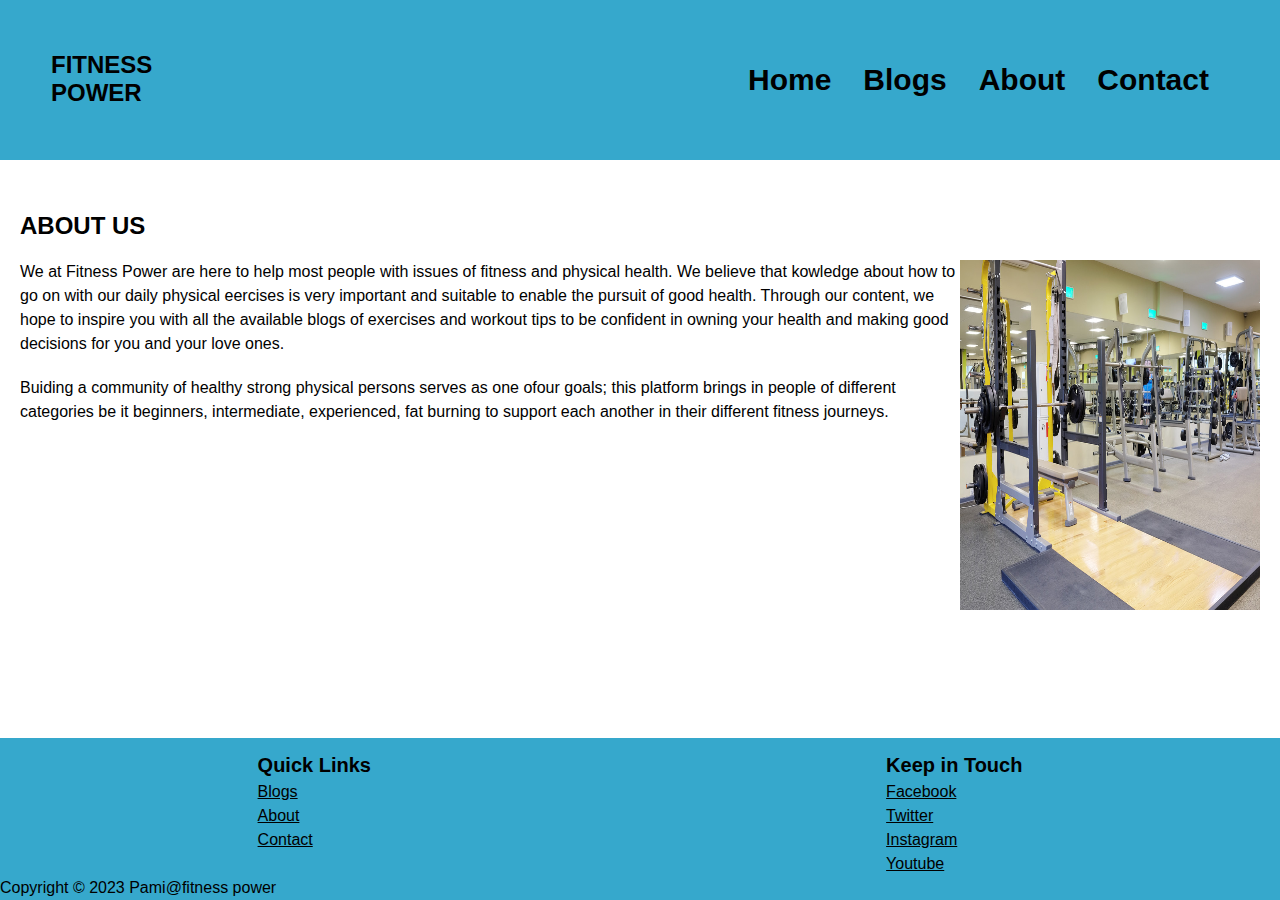
==== About.html @ 8d0acfb9 "update" ====
<!DOCTYPE html>
<html lang="en">
<head>
    <meta charset="UTF-8">
    <meta http-equiv="X-UA-Compatible" content="IE=edge">
    <meta name="description" content="Home page of COMMUNITY SCIENCE MUSEUM">
    <link rel='stylesheet' href='https://cdnjs.cloudflare.com/ajax/libs/font-awesome/4.7.0/css/font-awesome.min.css'>
    <meta name="viewport" content="width=device-width, initial-scale=1.0">
    <link href="CSS/styles.css" rel="stylesheet">
    <title>FITNESS POWER: About page</title>
</head>
<body>
    <header>
        <div id="logo">
            <span>FITNESS</span>
            <span>POWER</span>
        </div>
        
        <nav id="sidebar-menu">
            
            <label id="hamburger-menu" for="hamburger-input">
                <i class='fa fa-bars'></i><span class=irrelevant>not needed</span>
            </label>
            <input type="checkbox" id="hamburger-input" class="burger-shower"/>
            <ul class="main-nav">
                <li><a href="index.html">Home</a></li>
                <li><a href="Blogs.html">Blogs</a></li>
                <li><a href="About.html">About </a></li>
                <li><a href="Contact.html">Contact</a></li>   
            </ul>
        </nav>
    </header>
    <main>
        <h1>ABOUT US</h1>
        <section class="about-container">
            <div>
                <p>
                    We at Fitness Power are here to help most people with issues of fitness and physical health. We believe that kowledge about how to go on with our daily physical eercises is very important and suitable to enable the pursuit of good health. Through our content, we hope to inspire you with all the available blogs of exercises and workout tips to be confident in owning your health and making good decisions for you and your love ones.  
                </p>
                <p>
                    Buiding a community of healthy strong physical persons serves as one ofour goals; this platform brings in people of different categories be it beginners, intermediate, experienced, fat burning to support each another in their different fitness journeys. 
                </p>
            </div>
            <div>
                <img src="images/stock-photo-fitness-hall-with-wights-and-other-sport-equipment.jpeg">
            </div>
        </section>
        
        
        
        
    </main>
    <footer>
        <div class="footer-flexbox">
            <div class="flexbox1">
                <p class="footer-head">Quick Links</p>
                <p><a href="Blogs.html">Blogs</a></p>
                <p><a href="About.html">About</a></p>
                <p><a href="Contact.html">Contact</a></p>
                
            </div>
            <div class="flexbox2">
                <p class="footer-head">Keep in Touch</p>
                <p><a href="https://www.facebook.com/">Facebook</a></p>
                <p><a href="https://www.twitter.com/?lang=nb">Twitter</a></p>
                <p><a href="https://www.instagram.com/">Instagram</a></p>
                <p><a href="https://www.youtube.com/">Youtube</a></p>
            </div>   
        </div>
        <p id="copyright">Copyright &copy; 2023 Pami@fitness power</p>
    </footer>
    
</body>
</html>
---- CSS/styles.css ----
/*Varaible styling*/
:root {
    --lightgreen: #80E584;
    --lightblue: #36A8CC;
    --lightpurple: #F9B1FF;
    --purple: #BB77EB;
    --pink: #F582FF;
    --blue: #1B31FF;
    --red: #FB0E0E;
    --black: #000000;
    --arch: #D9D9D9;
    --grey: #F8F8F8;
    --thingreen: #BBEA97;
    --white: #FFFFFF;
    --darkblue: #057398;
    --belge: #FCEFEF;
}

/*General styling*/

* {
    padding: 0;
    margin: 0;
    box-sizing: border-box;
}

html,
body {
    width: 100%;
}

header {
    padding: 50px;
    position: fixed;
    width: 100%;
    border: 1px solid var(--lightblue);
    background-color: var(--lightblue);
}



main {
    padding: 140px 20px 20px 20px;
}

body {
    min-height: 100vh;
    display: flex;
    flex-direction: column;
    font-family: Arial, Helvetica, sans-serif;
}


h1 {
    font-family: Arial, Helvetica, sans-serif;
    font-size: 24px;
    font-weight: bold;
    margin-top: 3em;

}

h2 {
    font-family: Arial, Helvetica, sans-serif;
    font-size: 20px;
    font-weight: bold;
}

h3 {
    font-family: Arial, Helvetica, sans-serif;
    font-size: 18px;
    font-weight: bold;
}

.content-loader {
    width: 70px;
    height: 70px;
    border: 10px solid var(--light_green);
    border-top: 10px solid var(--lightblue);
    border-radius: 50%;
    margin: 20px auto;
    animation: spin 2s linear infinite;
  }
  
  @keyframes spin {
    0% {
      transform: rotate(0deg);
    }
    100% {
      transform: rotate(360deg);
    }
}

/*.top-btn {
    display: flex;
    align-items: baseline;
    gap: 3px;
    margin: 70px auto 0px 10px;
    padding: 10px 5px;
    font-size: 1rem;
    text-decoration: none;
    background-color: var(--arch);
    color: var(--black);
    border: none;
}*/

/*Nav styling*/

#logo {
    display: flex;
    flex-direction: column;
    left: 10px;
    width: 242px;
    height: 58px;
    padding-left: 0px;
    font-size: 24px;
    font-weight: bold;
}

#sidebar-menu {
    position: absolute;
    top: 40px;
    right: 10px;
    text-align: right;
    
}

.main-nav,
#hamburger-input {
    display: none;
}

#hamburger-input:checked+.main-nav {
    display: block;
    text-align: left;
    
}

.main-nav {
    background-color: var(--thingreen);
    padding: 10px;
}

nav li {
    font-family: Arial, Helvetica, sans-serif;
    font-size: 30px;
    list-style-type: none;
    font-weight: bold;
}

nav a.active {
    background-color: var(--purple);
    color: var(--white);
}

nav a {
    color: var(--black);
    text-decoration: none;
}

nav a:hover {
    border-bottom: 6px solid var(--white);
}

/*Home page styling*/

.caption-container{
    margin-top: 40px;
}
.capimg img{
    width: 500px;
    height: 300px;
}
.posts{
    position: relative;
    display: flex;
    align-items: start;
    justify-content: start;
    left: 0;
    top: 10px;
    transition: 0.4s ease-in-out;
}

.firstimages{
    display: flex;
    justify-content: center;
    align-items: center;
    width: 300px;
    height: 200px;
    margin: 0 10px;
    text-align: center;
}

.next, .previous i{
    font-size: 25px;
    cursor: pointer;
}
/*.btn{
    font-size: 20px;
    margin-top: 20px;
    cursor: pointer;
    position: absolute;
    left: 50%;
    transform: translate(-50%);
}
.btn:nth-child(2){
    margin-left: -74px;
}
.fa{
    font-size: 40px;
}*/


/*Blog page styling*/

.blog-container .first-ten-blogs{
    grid-template-columns: 1fr;
}

.blog-container{
    max-width: 100%;
    margin: 0 auto;
    text-align: center;
    padding: 25px 20px;
    
}



.blog-container .first-ten-blogs{
    display: grid;
    grid-template-columns: repeat(auto-fit, minmax(350px, 1fr));
    gap: 30px;
    list-style: none;
    
}

.blog-container .first-ten-blogs .box .featuredimage{
    margin-bottom: 10px;
    margin-top: 10px;
    overflow: hidden;
    height: 250px;
    border-radius: 5px;
}

.blog-container .first-ten-blogs .box{
    background-color: var(--belge);
    padding: 20px;
    border-radius: 5px;
    box-shadow: 0 5px 10px var(--arch);    
}

.blog-container .first-ten-blogs .box .featuredimage img{
    height: 100%;
    width: 100%;
    object-fit: cover;
}

/*.blog-container .first-ten-blogs .box:hover .featuredimage img{
    transform: scale(1.1);
}*/


.blog-container .first-ten-blogs .box p{
    font-size: 14px;
    line-height: 1.5;
    padding: 15px 0px;
}
.blog-container .first-ten-blogs .box .btn{
    display: inline-block;
    padding: 10px 30px;
    border: 1px solid var(--black);
    color: var(--black);
    font-size: 16px;
    border-radius: 10px;
    
}
.blog-container .first-ten-blogs .box .btn:hover{
    background-color: var(--darkblue);
    cursor: pointer;
    
}

#loadmorebtn{
    margin-top: 20px;
    display: inline-block;
    padding: 13px 30px;
    border: 1px solid var(--black);
    font-size: 16px;
    font-weight: bold;
    background-color: var(--grey);
    cursor: pointer;
    border-radius: 10px;
}
#loadmorebtn:hover{
    background-color: var(--darkblue);
}

/*.blog-container .first-ten-blogs .box .featuredimage{
    height: 200px;
}
.blog-container .first-ten-blogs .box p{
    font-size: 14px;
}*/

.featuredimage{
    width: 350px;
    height: 250px;
}

/*.blog-container{
    display: flex;
    flex-direction: column;
}*/
/*.first-ten-blogs{
    display: flexbox;
    flex-direction: column;
}

.first-ten-blogs img{
    order: 1;
}

.first-ten-blogs h2, p, button{
    order: 2;
}
.first-ten-blogs img{
    width: 500px;
    height: 350px;
}

.first-ten-blogs{
    margin: 20px 0px 20px 0px;
    padding: 10px;
    border: 2px;
}*/


/*Blog details page styling*/

.blog-details{
    margin-top: 20px;
}

.blog-details p{
    margin-top: 10px;

}

/*About page styling*/

.about-container p{
    line-height: 1.5;
}



/*contact page styling*/

.contact-box img, .about-container img {
    width: 300px;
    height: 350px;
    margin-top: 20px;
}
.contact-box p{
    margin-top: 10px;
    margin-bottom: 40px;
}
#contact-form {
    display: flex;
    flex-direction: column;
    max-width: 500px;
    gap: 10px;
}
#contact-form{
    background-color: var(--white);
	border-radius: 5px;
	box-shadow: 0 2px 5px var(--black);
	overflow: hidden;
	width: 500px;
	max-width: 100%;
    padding: 30px 40px;
}
.form-box{
    margin-bottom: 10px;
	padding-bottom: 20px;
	position: relative;
}

.form-box label{
    display: inline-block;
	margin-bottom: 5px;
    font-weight: bold;
}

.form-box input{
    border: 2px solid var(--arch);
	border-radius: 4px;
	display: block;
	font-family: inherit;
	font-size: 14px;
	padding: 10px;
	width: 100%;
}

/*.form-box input:focus{
    outline: 0;
	border-color: #777;
}*/

.form-box.success input {
	border-color: var(--lightgreen);
}

.form-box.error input {
	border-color: var(--red);
}

.form-box i {
	visibility: hidden;
	position: absolute;
	top: 40px;
	right: 10px;
}

.form-box.success i.fa-circle-check {
	color: var(--lightgreen);
	visibility: visible;
}

.form-box.error i.fa-circle-exclamation {
	color: var(--red);
	visibility: visible;
}

.form-box small {
	color: var(--red);
	position: absolute;
	bottom: 0;
	left: 0;
	visibility: hidden;
}

.form-box.error small {
	visibility: visible;
}

/*.contact-form i{
    position: absolute;
    top: 40px;
    right: 10px;
}*/

/*.contact-form small{
    position: absolute;
    bottom: 0;
    left: 0;
}*/
.irrelevant{
    visibility: hidden;
}

/*.input {
    display: flex;
    flex-direction: column;
}*/

textarea {
    display: block;
    width: 250px;
    height: 150px;
    padding: 10px;
    box-sizing: border-box;
    border: 2px solid var(--arch);
    border-radius: 10px;
    font-size: 16px;
    resize: none;

}

input[type=text]{
    width: 250px;
    padding: 10px 10px;
    margin: 6px 0;
    border-radius: 10px;
    border: 2px solid var(--arch);
    box-sizing: border-box;
}



input[type=submit] {
    width: 139px;
    border: none;
    background-color: var(--lightgreen);
    font-size: 15px;
    font-weight: bold;
    padding: 12px 15px;
    border-radius: 20px;
    cursor: pointer;
}


/*label {
    font-weight: bold;
}*/

input[type=submit]:hover{
    background-color: var(--darkblue);
}

/*footer styling*/
.footer-flexbox {
    display: flex;
    justify-content: space-around;
}
.footer-flexbox a{
    color: var(--black);
}

footer {
    margin-top: auto;
    background-color: var(--lightblue);
    line-height: 1.5;
    padding-top: 12px;
}


.footer-head {
    font-size: 20px;
    font-weight: bold;
}

#copyright{
    display: flex;
    justify-items: center;
}

@media(min-width:900px) {
    #logo {
        width: 242px;
        height: 58px;
        left: 53px;
        top: 70px;
        font-size: 24px;
        font-weight: bold;
    }

    #logo {
        width: 15%;
    }

    header {
        display: flex;
        background-color: var(--lightblue);
    }


    #sidebar-menu {
        position: relative;
        width: 85%;
        top: 0;
    }

    

    li a.active {
        background-color: var(--purple);
        color: var(--white);
    }

    .main-nav {
        display: flex;
        height: 100%;
        justify-content: flex-end;
        gap: 2em;
        align-items: center;
        width: 100%;
        background-color: transparent;
        list-style: none;
    }

    #hamburger-menu {
        display: none;
    }


    .contact-box, .about-container, .caption-container{
        display: grid;
        grid-template-columns: auto auto;
    }
    .caption-container{
        display: grid;
        gap: 20;
    }

    .capimg img{
        width: 800px;
        height: 303px;
    }

    .captext-container{
        padding: 10px;
        background-color: var(--belge);
    }

    .contact-box img, .about-container img .featuredimage{
        width: 450px;
        height: 350px;
    }
    .contact-box p{
        margin-top: 10px;
        margin-bottom: 40px;
    }

    .about-container p{
        margin-top: 20px;
    }

    .blog-container{
        max-width: 1300px;
        margin: 0 auto;
        text-align: center;
        padding: 25px 20px;
    }
    .blog-container .first-ten-blogs{
        display: grid;
        grid-template-columns: repeat(auto-fit, minmax(350px, 1fr));
        gap: 30px;
        list-style: none;
        
    }

    .blog-container .first-ten-blogs .box .featuredimage{
        margin-bottom: 20px;
        overflow: hidden;
        height: 250px;
        border-radius: 5px;
    }

    .blog-container .first-ten-blogs .box{
        background-color: var(--belge);
        padding: 20px;
        border-radius: 5px;
        box-shadow: 0 5px 10px var(--arch);    
    }

    .blog-container .first-ten-blogs .box:nth-child(1),
    .blog-container .first-ten-blogs .box:nth-child(2),
    .blog-container .first-ten-blogs .box:nth-child(3){
        display: inline-block;
    }


    .blog-container .first-ten-blogs .box .featuredimage img{
        height: 100%;
        width: 100%;
        object-fit: cover;
    }

    .blog-container .first-ten-blogs .box:hover .featuredimage img{
        transform: scale(1.1);
    }


    .blog-container .first-ten-blogs .box p{
        font-size: 16px;
        line-height: 1.5;
        padding: 15px 0;
    }
    .blog-container .first-ten-blogs .box .btn{
        display: inline-block;
        padding: 10px 30px;
        border: 1px solid var(--black);
        color: var(--black);
        font-size: 16px;
        border-radius: 10px;
        
    }
    .blog-container .first-ten-blogs .box .btn:hover{
        background-color: var(--darkblue);
        cursor: pointer;
        
    }

    #loadmorebtn{
        margin-top: 20px;
        display: inline-block;
        padding: 13px 30px;
        border: 1px solid var(--black);
        font-size: 16px;
        font-weight: bold;
        background-color: var(--grey);
        cursor: pointer;
        border-radius: 10px;
    }
    #loadmorebtn:hover{
        background-color: var(--darkblue);
    }

    .blog-details p{
        line-height: 1.5;
    
    }

    .blog-details img{
        width: 700px;
        height: 500px;
        border-radius: 20px;
        margin-top: 10px;
    }

}
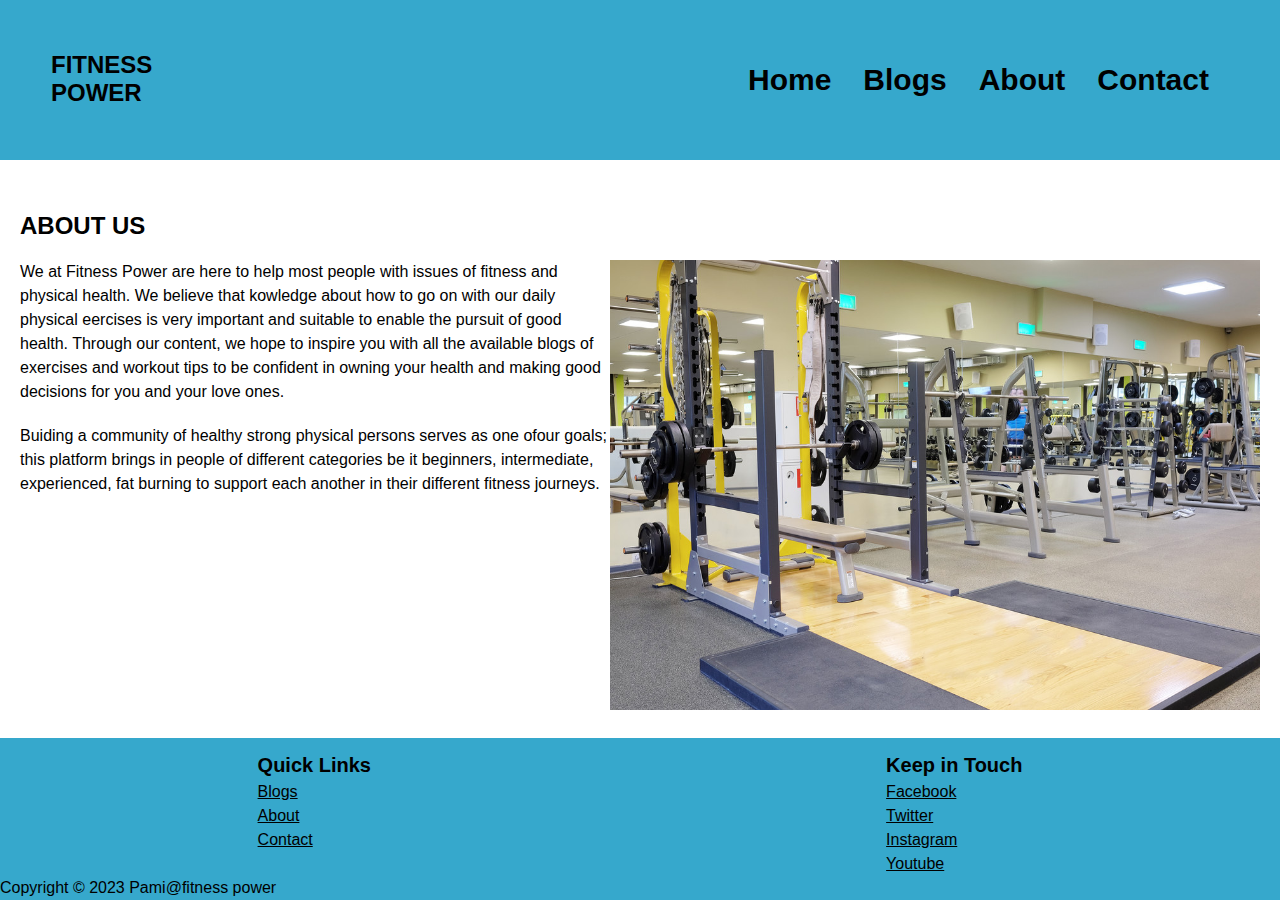
==== commit d0618c2e: "update" ====
--- a/About.html
+++ b/About.html
@@ -7,7 +7,19 @@
     <link rel='stylesheet' href='https://cdnjs.cloudflare.com/ajax/libs/font-awesome/4.7.0/css/font-awesome.min.css'>
     <meta name="viewport" content="width=device-width, initial-scale=1.0">
     <link href="CSS/styles.css" rel="stylesheet">
+    <script defer src="js/loader.js"></script>
     <title>FITNESS POWER: About page</title>
+    <!-- Hotjar Tracking Code for Fitness Power -->
+<script>
+    (function(h,o,t,j,a,r){
+        h.hj=h.hj||function(){(h.hj.q=h.hj.q||[]).push(arguments)};
+        h._hjSettings={hjid:3666831,hjsv:6};
+        a=o.getElementsByTagName('head')[0];
+        r=o.createElement('script');r.async=1;
+        r.src=t+h._hjSettings.hjid+j+h._hjSettings.hjsv;
+        a.appendChild(r);
+    })(window,document,'https://static.hotjar.com/c/hotjar-','.js?sv=');
+</script>
 </head>
 <body>
     <header>
@@ -31,6 +43,7 @@
         </nav>
     </header>
     <main>
+        <div class="loader"></div>
         <h1>ABOUT US</h1>
         <section class="about-container">
             <div>
--- a/CSS/styles.css
+++ b/CSS/styles.css
@@ -71,37 +71,9 @@
     font-weight: bold;
 }
 
-.content-loader {
-    width: 70px;
-    height: 70px;
-    border: 10px solid var(--light_green);
-    border-top: 10px solid var(--lightblue);
-    border-radius: 50%;
-    margin: 20px auto;
-    animation: spin 2s linear infinite;
-  }
-  
-  @keyframes spin {
-    0% {
-      transform: rotate(0deg);
-    }
-    100% {
-      transform: rotate(360deg);
-    }
-}
-
-/*.top-btn {
-    display: flex;
-    align-items: baseline;
-    gap: 3px;
-    margin: 70px auto 0px 10px;
-    padding: 10px 5px;
-    font-size: 1rem;
-    text-decoration: none;
-    background-color: var(--arch);
-    color: var(--black);
-    border: none;
-}*/
+.irrelevant {
+    visibility: hidden;
+}
 
 /*Nav styling*/
 
@@ -163,6 +135,11 @@
 
 /*Home page styling*/
 
+.captext-container{
+    padding: 10px;
+    background-color: var(--belge);
+}
+
 .caption-container{
     margin-top: 40px;
 }
@@ -170,7 +147,48 @@
     width: 500px;
     height: 300px;
 }
-.posts{
+
+.postimages {
+    width: 250px;
+    height: 150px;
+}
+
+h3 {
+    font-size: 18px;
+    color: var(--black);
+}
+
+.carousel-item a {
+    text-decoration: none;
+}
+
+.Posts {
+    max-width: 300px;
+}
+
+.Posts img {
+    height: 150px;
+}
+
+.carousel-title-wrap {
+    margin: 20px 35px;
+}
+
+.carousel img {
+    height: 100px;
+}
+
+/*.carousel {
+    display: grid;
+    grid-template-columns: repeat(1, 1fr);
+    margin: 0 10px 0 10px;
+}*/
+
+.carousel {
+    display: flex;
+    flex-direction: column;
+}
+/*.posts{
     position: relative;
     display: flex;
     align-items: start;
@@ -178,9 +196,18 @@
     left: 0;
     top: 10px;
     transition: 0.4s ease-in-out;
-}
-
-.firstimages{
+}*/
+
+/*.latest-posts{
+    position: absolute;
+    display: flex;
+    align-items: start;
+    justify-content: start;
+    left: 0;
+    transition: 0.5s ease-in-out;
+}*/
+
+/*.firstimages{
     display: flex;
     justify-content: center;
     align-items: center;
@@ -188,26 +215,60 @@
     height: 200px;
     margin: 0 10px;
     text-align: center;
-}
-
-.next, .previous i{
-    font-size: 25px;
+}*/
+/*.Posts {
+    overflow: hidden;
+    max-width: 767px;
+    position: relative;
+  }*/
+
+/*.Posts{
+    display: block;
+    animation: fadeVisibility 0.5s;
+}*/
+
+/*.Posts, .carousel-actions {
+    display: flex;
+    width: 100%;
+    justify-content: space-between;
+    position: absolute;
+    top: 75%;
+    transform: translateY(-50%);
+}*/
+/*.Posts{
+    width: 100%;
+    height: auto;
+}*/
+
+/*.Posts .carousel-actions button {
+    border-radius: 50px;
+    border: 0;
+    font-weight: bold;
     cursor: pointer;
-}
-/*.btn{
-    font-size: 20px;
-    margin-top: 20px;
+    width: 40px;
+    height: 40px;
+  }
+  .Posts, .carousel-actions button#carousel_button-prev {
+    margin-left: 20px;
+  }
+  .Posts, .carousel-actions button#carousel_button-next {
+    margin-left: 20px;
+  }
+
+  #carousel_button_prev, #carousel_button_next{
     cursor: pointer;
-    position: absolute;
-    left: 50%;
-    transform: translate(-50%);
-}
-.btn:nth-child(2){
-    margin-left: -74px;
-}
-.fa{
-    font-size: 40px;
-}*/
+  }*/
+
+  @keyframes fadeVisibility {
+    0% {
+      opacity: 0;
+    }
+    100% {
+      opacity: 1;
+      transform: opacity linear;
+    }
+  }
+
 
 
 /*Blog page styling*/
@@ -254,10 +315,6 @@
     width: 100%;
     object-fit: cover;
 }
-
-/*.blog-container .first-ten-blogs .box:hover .featuredimage img{
-    transform: scale(1.1);
-}*/
 
 
 .blog-container .first-ten-blogs .box p{
@@ -341,10 +398,18 @@
     margin-top: 20px;
 }
 
+.blog-details img {
+    width: 350px;
+    height: 250px;
+    border-radius: 10px;
+}
+
 .blog-details p{
     margin-top: 10px;
 
 }
+
+
 
 /*About page styling*/
 
@@ -371,7 +436,7 @@
     max-width: 500px;
     gap: 10px;
 }
-#contact-form{
+#contact-form, .blog-details{
     background-color: var(--white);
 	border-radius: 5px;
 	box-shadow: 0 2px 5px var(--black);
@@ -402,11 +467,6 @@
 	width: 100%;
 }
 
-/*.form-box input:focus{
-    outline: 0;
-	border-color: #777;
-}*/
-
 .form-box.success input {
 	border-color: var(--lightgreen);
 }
@@ -443,26 +503,9 @@
 .form-box.error small {
 	visibility: visible;
 }
-
-/*.contact-form i{
-    position: absolute;
-    top: 40px;
-    right: 10px;
-}*/
-
-/*.contact-form small{
-    position: absolute;
-    bottom: 0;
-    left: 0;
-}*/
 .irrelevant{
     visibility: hidden;
 }
-
-/*.input {
-    display: flex;
-    flex-direction: column;
-}*/
 
 textarea {
     display: block;
@@ -499,14 +542,52 @@
     cursor: pointer;
 }
 
-
-/*label {
-    font-weight: bold;
-}*/
-
 input[type=submit]:hover{
     background-color: var(--darkblue);
 }
+
+
+
+
+
+
+/*styling the loader spin*/
+
+.loader{
+    position: fixed;
+    top: 200px;
+    left: 0;
+    width: 90vw;
+    height: 90vw;
+    display: flex;
+    justify-content: center;
+    /*align-items: center;*/
+    background-color: var(--arch);
+    transition: opacity 0.95s, visibility 0.95s;
+}
+.loader-hidden{
+    opacity: 0;
+    visibility: hidden;
+}
+.loader::after{
+    content: "";
+    width: 75px;
+    height: 75px;
+    border: 15px solid var(--purple);
+    border-top-color: var(--red);
+    border-radius: 50%;
+    animation: loading 0.95s ease infinite;
+}
+
+@keyframes loading {
+    from{
+        transform: rotate(0turn);
+    }
+    to{
+        transform: rotate(2turn);
+    }
+}
+
 
 /*footer styling*/
 .footer-flexbox {
@@ -534,6 +615,50 @@
     display: flex;
     justify-items: center;
 }
+
+/*@media (max-width: 1000px) {
+    h3 {
+      text-align: center;
+      color: #000;
+      text-decoration: none;
+    }
+  
+    .Posts {
+      max-width: 450px;
+    }
+  
+    .Posts img {
+      height: 200px;
+    }
+  
+    .carousel-title-wrap {
+      margin: 20px 20px;
+    }
+
+    /*.carousel-item {
+      display: flex;
+      gap: 15px;
+      position: absolute;
+      left: 32px;
+    }*/
+  
+    /*.carousel {
+      justify-content: center;
+      display: grid;
+      grid-template-columns: repeat(2, 1fr);
+      margin: 0 10px 0 10px;
+    }
+  
+    /*.carousel-item a {
+      display: flex;
+      flex-direction: column;
+      align-items: center;
+    }*/
+  
+    /*.carousel img {
+      height: 100px;
+    }
+  }*/
 
 @media(min-width:900px) {
     #logo {
@@ -583,6 +708,112 @@
         display: none;
     }
 
+    /*styling home page*/
+
+    .carousel-actions{
+        display: flex;
+        width: 100%;
+        justify-content: space-between;
+        position: absolute;
+        top: 50%;
+        transform: translateY(-50%);
+        
+    }
+    
+    .carousel-actions button {
+        border-radius: 50px;
+        border: 0;
+        font-weight: bold;
+        cursor: pointer;
+        width: 40px;
+        height: 40px;
+        background-color: var(--arch);
+        top: 50%; 
+        transform: translateY(-50%);
+    }
+    
+    .carousel-actions button#carousel_button_prev {
+        margin-left: 20px;
+        
+        
+    }
+    
+    .carousel-actions button#carousel_button_next {
+        margin-right: 20px;
+        
+    }
+    button:hover {
+        cursor: pointer;
+        background-color: var(--lightgreen);
+    }
+      
+    h3 {
+        color: var(--black);
+    }
+    /*Slider*/
+  
+    .Posts {
+    display: flex;
+    flex-direction: row;
+    max-width: 1100px;
+    /*background: #fff;*/
+    margin: 0px auto 50px;
+    }
+
+    .postimages{
+        width: 350px;
+        height: 450px;
+    }
+    .postimages{
+        border-radius: 10px;
+    }
+
+    .Posts{
+        flex: 5;
+        opacity: 1;
+    }
+    
+    
+    /* Carousel */
+    .carousel-container {
+        overflow: hidden;
+        width: 100%;
+        position: relative;
+    }
+    
+    .carousel {
+        display: flex;
+        transition: transform 0.5s ease-in-out;
+        transform-origin: center; 
+        width: 400%;
+    }
+    
+    .carousel-title-wrap {
+        margin: 20px 20px;
+        justify-content: space-between; 
+        align-items: center; 
+        overflow: hidden;
+        position: relative;
+        display: flex;
+        
+    }
+
+    .carousel-item {
+        flex: 0 0 20%; 
+        transition: transform 0.5s ease;
+        cursor: pointer;
+        margin: 10px;
+        transform: scale(0.9); 
+    }
+    
+    .carousel-item:hover {
+        transform: scale(1);
+    }
+    
+    .carousel-item a {
+        text-decoration: none;
+    }
+
 
     .contact-box, .about-container, .caption-container{
         display: grid;
@@ -603,13 +834,19 @@
         background-color: var(--belge);
     }
 
-    .contact-box img, .about-container img .featuredimage{
+    .contact-box img{
         width: 450px;
         height: 350px;
     }
+
     .contact-box p{
         margin-top: 10px;
         margin-bottom: 40px;
+    }
+    
+    .about-container img {
+        width: 650px;
+        height: 450px;
     }
 
     .about-container p{
@@ -633,7 +870,7 @@
     .blog-container .first-ten-blogs .box .featuredimage{
         margin-bottom: 20px;
         overflow: hidden;
-        height: 250px;
+        /*height: 250px;*/
         border-radius: 5px;
     }
 
@@ -644,9 +881,9 @@
         box-shadow: 0 5px 10px var(--arch);    
     }
 
+    .blog-container .first-ten-blogs .box:nth-child(0),
     .blog-container .first-ten-blogs .box:nth-child(1),
-    .blog-container .first-ten-blogs .box:nth-child(2),
-    .blog-container .first-ten-blogs .box:nth-child(3){
+    .blog-container .first-ten-blogs .box:nth-child(2){
         display: inline-block;
     }
 
@@ -655,10 +892,6 @@
         height: 100%;
         width: 100%;
         object-fit: cover;
-    }
-
-    .blog-container .first-ten-blogs .box:hover .featuredimage img{
-        transform: scale(1.1);
     }
 
 
@@ -697,6 +930,22 @@
         background-color: var(--darkblue);
     }
 
+    .blog-details{
+        background-color: var(--white);
+        border-radius: 5px;
+        box-shadow: 0 2px 5px var(--black);
+        overflow: hidden;
+        width: 1200px;
+        max-width: 100%;
+        padding: 30px 40px;
+        justify-content: center;
+        align-items: center;
+    }
+
+    .blog-details {
+        margin-top: 20px;
+    }
+
     .blog-details p{
         line-height: 1.5;
     
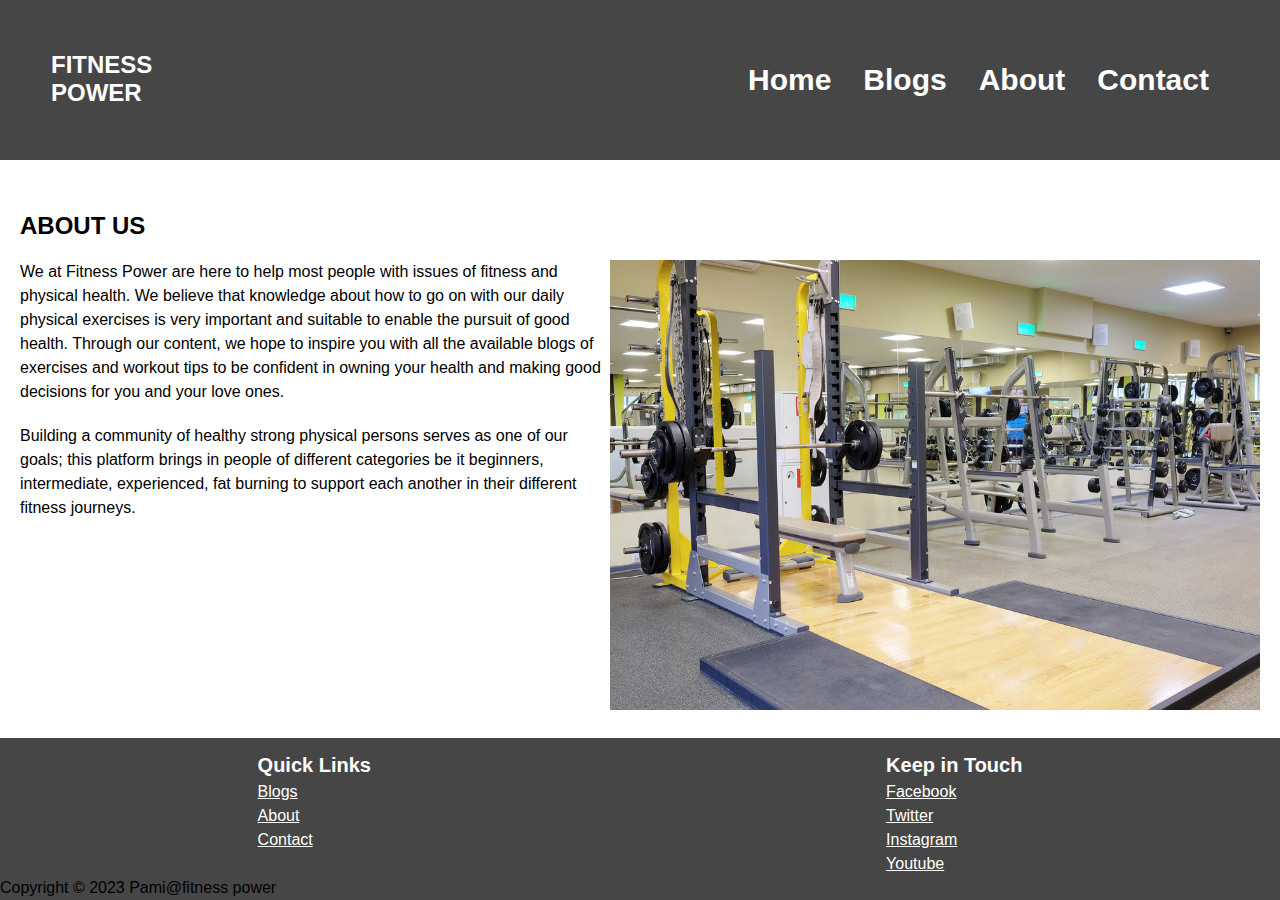
==== commit 301f4964: "update" ====
--- a/About.html
+++ b/About.html
@@ -48,10 +48,10 @@
         <section class="about-container">
             <div>
                 <p>
-                    We at Fitness Power are here to help most people with issues of fitness and physical health. We believe that kowledge about how to go on with our daily physical eercises is very important and suitable to enable the pursuit of good health. Through our content, we hope to inspire you with all the available blogs of exercises and workout tips to be confident in owning your health and making good decisions for you and your love ones.  
+                    We at Fitness Power are here to help most people with issues of fitness and physical health. We believe that knowledge about how to go on with our daily physical exercises is very important and suitable to enable the pursuit of good health. Through our content, we hope to inspire you with all the available blogs of exercises and workout tips to be confident in owning your health and making good decisions for you and your love ones.  
                 </p>
                 <p>
-                    Buiding a community of healthy strong physical persons serves as one ofour goals; this platform brings in people of different categories be it beginners, intermediate, experienced, fat burning to support each another in their different fitness journeys. 
+                    Building a community of healthy strong physical persons serves as one of our goals; this platform brings in people of different categories be it beginners, intermediate, experienced, fat burning to support each another in their different fitness journeys. 
                 </p>
             </div>
             <div>
--- a/CSS/styles.css
+++ b/CSS/styles.css
@@ -14,6 +14,8 @@
     --white: #FFFFFF;
     --darkblue: #057398;
     --belge: #FCEFEF;
+    --white: #fff;
+    --darkgry: #474646;
 }
 
 /*General styling*/
@@ -33,8 +35,8 @@
     padding: 50px;
     position: fixed;
     width: 100%;
-    border: 1px solid var(--lightblue);
-    background-color: var(--lightblue);
+    border: 1px solid var(--darkgry);
+    background-color: var(--darkgry);
 }
 
 
@@ -88,11 +90,16 @@
     font-weight: bold;
 }
 
+#logo {
+    color: var(--white);
+}
+
 #sidebar-menu {
     position: absolute;
     top: 40px;
     right: 10px;
     text-align: right;
+    color: var(--white);
     
 }
 
@@ -119,7 +126,11 @@
     font-weight: bold;
 }
 
-nav a.active {
+nav li a {
+    color: var(--black);
+}
+
+nav .active {
     background-color: var(--purple);
     color: var(--white);
 }
@@ -130,10 +141,14 @@
 }
 
 nav a:hover {
-    border-bottom: 6px solid var(--white);
+    border-bottom: 6px solid var(--red);
 }
 
 /*Home page styling*/
+#subject {
+    display: flex;
+    justify-content: center;
+}
 
 .captext-container{
     padding: 10px;
@@ -144,14 +159,13 @@
     margin-top: 40px;
 }
 .capimg img{
-    width: 500px;
-    height: 300px;
-}
-
-.postimages {
-    width: 250px;
-    height: 150px;
-}
+    width: 400px;
+    height: 450px;
+}
+.capimg img{
+    max-width: 100%;
+}
+
 
 h3 {
     font-size: 18px;
@@ -178,88 +192,7 @@
     height: 100px;
 }
 
-/*.carousel {
-    display: grid;
-    grid-template-columns: repeat(1, 1fr);
-    margin: 0 10px 0 10px;
-}*/
-
-.carousel {
-    display: flex;
-    flex-direction: column;
-}
-/*.posts{
-    position: relative;
-    display: flex;
-    align-items: start;
-    justify-content: start;
-    left: 0;
-    top: 10px;
-    transition: 0.4s ease-in-out;
-}*/
-
-/*.latest-posts{
-    position: absolute;
-    display: flex;
-    align-items: start;
-    justify-content: start;
-    left: 0;
-    transition: 0.5s ease-in-out;
-}*/
-
-/*.firstimages{
-    display: flex;
-    justify-content: center;
-    align-items: center;
-    width: 300px;
-    height: 200px;
-    margin: 0 10px;
-    text-align: center;
-}*/
-/*.Posts {
-    overflow: hidden;
-    max-width: 767px;
-    position: relative;
-  }*/
-
-/*.Posts{
-    display: block;
-    animation: fadeVisibility 0.5s;
-}*/
-
-/*.Posts, .carousel-actions {
-    display: flex;
-    width: 100%;
-    justify-content: space-between;
-    position: absolute;
-    top: 75%;
-    transform: translateY(-50%);
-}*/
-/*.Posts{
-    width: 100%;
-    height: auto;
-}*/
-
-/*.Posts .carousel-actions button {
-    border-radius: 50px;
-    border: 0;
-    font-weight: bold;
-    cursor: pointer;
-    width: 40px;
-    height: 40px;
-  }
-  .Posts, .carousel-actions button#carousel_button-prev {
-    margin-left: 20px;
-  }
-  .Posts, .carousel-actions button#carousel_button-next {
-    margin-left: 20px;
-  }
-
-  #carousel_button_prev, #carousel_button_next{
-    cursor: pointer;
-  }*/
-
-  @keyframes fadeVisibility {
+  /*@keyframes fadeVisibility {
     0% {
       opacity: 0;
     }
@@ -267,7 +200,7 @@
       opacity: 1;
       transform: opacity linear;
     }
-  }
+  }*/
 
 
 
@@ -289,7 +222,7 @@
 
 .blog-container .first-ten-blogs{
     display: grid;
-    grid-template-columns: repeat(auto-fit, minmax(350px, 1fr));
+    grid-template-columns: repeat(auto-fit, minmax(330px, 1fr));
     gap: 30px;
     list-style: none;
     
@@ -352,50 +285,27 @@
     background-color: var(--darkblue);
 }
 
-/*.blog-container .first-ten-blogs .box .featuredimage{
-    height: 200px;
-}
-.blog-container .first-ten-blogs .box p{
-    font-size: 14px;
-}*/
-
 .featuredimage{
-    width: 350px;
+    width: 300px;
     height: 250px;
 }
 
-/*.blog-container{
+.top-btn {
     display: flex;
-    flex-direction: column;
-}*/
-/*.first-ten-blogs{
-    display: flexbox;
-    flex-direction: column;
-}
-
-.first-ten-blogs img{
-    order: 1;
-}
-
-.first-ten-blogs h2, p, button{
-    order: 2;
-}
-.first-ten-blogs img{
-    width: 500px;
-    height: 350px;
-}
-
-.first-ten-blogs{
-    margin: 20px 0px 20px 0px;
-    padding: 10px;
-    border: 2px;
-}*/
+    justify-content: flex-end;
+    margin: 20PX;
+}
+
+.top-btn a {
+    text-decoration: none;
+    color: var(--black);
+}
 
 
 /*Blog details page styling*/
 
 .blog-details{
-    margin-top: 20px;
+    margin-top: 180px;
 }
 
 .blog-details img {
@@ -409,8 +319,6 @@
 
 }
 
-
-
 /*About page styling*/
 
 .about-container p{
@@ -430,7 +338,7 @@
     margin-top: 10px;
     margin-bottom: 40px;
 }
-#contact-form {
+#contact-form, .blog-details {
     display: flex;
     flex-direction: column;
     max-width: 500px;
@@ -445,7 +353,7 @@
 	max-width: 100%;
     padding: 30px 40px;
 }
-.form-box{
+.form-box, .blog-details{
     margin-bottom: 10px;
 	padding-bottom: 20px;
 	position: relative;
@@ -595,12 +503,12 @@
     justify-content: space-around;
 }
 .footer-flexbox a{
-    color: var(--black);
+    color: var(--white);
 }
 
 footer {
     margin-top: auto;
-    background-color: var(--lightblue);
+    background-color: var(--darkgry);
     line-height: 1.5;
     padding-top: 12px;
 }
@@ -609,11 +517,13 @@
 .footer-head {
     font-size: 20px;
     font-weight: bold;
+    color: var(--white);
 }
 
 #copyright{
     display: flex;
     justify-items: center;
+    color: var(--whites);
 }
 
 /*@media (max-width: 1000px) {
@@ -671,12 +581,16 @@
     }
 
     #logo {
+        color: var(--white);
+    }
+
+    #logo {
         width: 15%;
     }
 
     header {
         display: flex;
-        background-color: var(--lightblue);
+        background-color: var(--darkgry);
     }
 
 
@@ -684,6 +598,10 @@
         position: relative;
         width: 85%;
         top: 0;
+    }
+
+    nav li a {
+        color: var(--white);
     }
 
     
@@ -708,112 +626,7 @@
         display: none;
     }
 
-    /*styling home page*/
-
-    .carousel-actions{
-        display: flex;
-        width: 100%;
-        justify-content: space-between;
-        position: absolute;
-        top: 50%;
-        transform: translateY(-50%);
-        
-    }
-    
-    .carousel-actions button {
-        border-radius: 50px;
-        border: 0;
-        font-weight: bold;
-        cursor: pointer;
-        width: 40px;
-        height: 40px;
-        background-color: var(--arch);
-        top: 50%; 
-        transform: translateY(-50%);
-    }
-    
-    .carousel-actions button#carousel_button_prev {
-        margin-left: 20px;
-        
-        
-    }
-    
-    .carousel-actions button#carousel_button_next {
-        margin-right: 20px;
-        
-    }
-    button:hover {
-        cursor: pointer;
-        background-color: var(--lightgreen);
-    }
-      
-    h3 {
-        color: var(--black);
-    }
-    /*Slider*/
-  
-    .Posts {
-    display: flex;
-    flex-direction: row;
-    max-width: 1100px;
-    /*background: #fff;*/
-    margin: 0px auto 50px;
-    }
-
-    .postimages{
-        width: 350px;
-        height: 450px;
-    }
-    .postimages{
-        border-radius: 10px;
-    }
-
-    .Posts{
-        flex: 5;
-        opacity: 1;
-    }
-    
-    
-    /* Carousel */
-    .carousel-container {
-        overflow: hidden;
-        width: 100%;
-        position: relative;
-    }
-    
-    .carousel {
-        display: flex;
-        transition: transform 0.5s ease-in-out;
-        transform-origin: center; 
-        width: 400%;
-    }
-    
-    .carousel-title-wrap {
-        margin: 20px 20px;
-        justify-content: space-between; 
-        align-items: center; 
-        overflow: hidden;
-        position: relative;
-        display: flex;
-        
-    }
-
-    .carousel-item {
-        flex: 0 0 20%; 
-        transition: transform 0.5s ease;
-        cursor: pointer;
-        margin: 10px;
-        transform: scale(0.9); 
-    }
-    
-    .carousel-item:hover {
-        transform: scale(1);
-    }
-    
-    .carousel-item a {
-        text-decoration: none;
-    }
-
+   
 
     .contact-box, .about-container, .caption-container{
         display: grid;
@@ -943,7 +756,7 @@
     }
 
     .blog-details {
-        margin-top: 20px;
+        margin-top: 180px;
     }
 
     .blog-details p{
@@ -952,7 +765,7 @@
     }
 
     .blog-details img{
-        width: 700px;
+        width: 1000px;
         height: 500px;
         border-radius: 20px;
         margin-top: 10px;
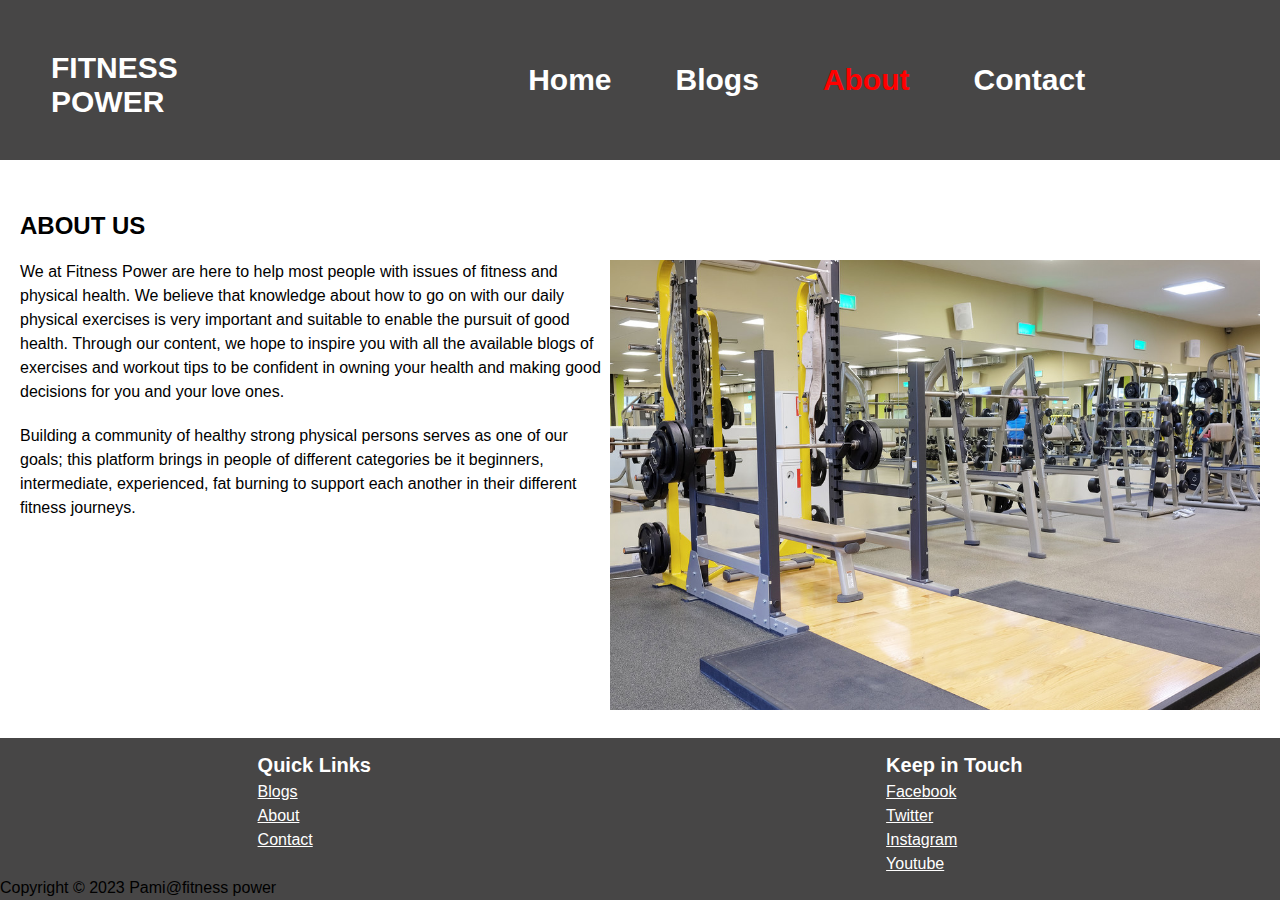
==== commit b15c0349: "update" ====
--- a/About.html
+++ b/About.html
@@ -3,7 +3,7 @@
 <head>
     <meta charset="UTF-8">
     <meta http-equiv="X-UA-Compatible" content="IE=edge">
-    <meta name="description" content="Home page of COMMUNITY SCIENCE MUSEUM">
+    <meta name="description" content="ABOUT PAGE of FITNESS POWER">
     <link rel='stylesheet' href='https://cdnjs.cloudflare.com/ajax/libs/font-awesome/4.7.0/css/font-awesome.min.css'>
     <meta name="viewport" content="width=device-width, initial-scale=1.0">
     <link href="CSS/styles.css" rel="stylesheet">
@@ -37,7 +37,7 @@
             <ul class="main-nav">
                 <li><a href="index.html">Home</a></li>
                 <li><a href="Blogs.html">Blogs</a></li>
-                <li><a href="About.html">About </a></li>
+                <li><a class="active" href="About.html">About </a></li>
                 <li><a href="Contact.html">Contact</a></li>   
             </ul>
         </nav>
--- a/CSS/styles.css
+++ b/CSS/styles.css
@@ -37,6 +37,7 @@
     width: 100%;
     border: 1px solid var(--darkgry);
     background-color: var(--darkgry);
+    z-index: 10;
 }
 
 
@@ -86,7 +87,7 @@
     width: 242px;
     height: 58px;
     padding-left: 0px;
-    font-size: 24px;
+    font-size: 30px;
     font-weight: bold;
 }
 
@@ -110,8 +111,10 @@
 
 #hamburger-input:checked+.main-nav {
     display: block;
-    text-align: left;
-    
+    text-align: center;  
+}
+.fa-bars{
+    font-size: 40px;
 }
 
 .main-nav {
@@ -124,21 +127,23 @@
     font-size: 30px;
     list-style-type: none;
     font-weight: bold;
+    gap: 40px;
 }
 
 nav li a {
     color: var(--black);
-}
-
-nav .active {
-    background-color: var(--purple);
+    
+}
+
+nav a {
+    
+    text-decoration: none;
+}
+
+a.active {
     color: var(--white);
 }
 
-nav a {
-    color: var(--black);
-    text-decoration: none;
-}
 
 nav a:hover {
     border-bottom: 6px solid var(--red);
@@ -307,6 +312,13 @@
 .blog-details{
     margin-top: 180px;
 }
+
+/*.blog-details{
+    position: absolute;
+    /*top: 50%;
+    left: 50%;
+    transform: translate(-50%, -50%);
+}*/
 
 .blog-details img {
     width: 350px;
@@ -352,12 +364,12 @@
 	width: 500px;
 	max-width: 100%;
     padding: 30px 40px;
-}
-.form-box, .blog-details{
-    margin-bottom: 10px;
+    margin-bottom: 40px;
+}
+.form-box {
 	padding-bottom: 20px;
-	position: relative;
-}
+}
+
 
 .form-box label{
     display: inline-block;
@@ -572,11 +584,11 @@
 
 @media(min-width:900px) {
     #logo {
-        width: 242px;
+        width: 300px;
         height: 58px;
-        left: 53px;
+        left: 70px;
         top: 70px;
-        font-size: 24px;
+        font-size: 30px;
         font-weight: bold;
     }
 
@@ -585,19 +597,21 @@
     }
 
     #logo {
-        width: 15%;
+        width: 30%;
     }
 
     header {
         display: flex;
         background-color: var(--darkgry);
+        z-index: 10;
     }
 
 
     #sidebar-menu {
         position: relative;
-        width: 85%;
+        width: 70%;
         top: 0;
+        z-index: 10;
     }
 
     nav li a {
@@ -606,16 +620,15 @@
 
     
 
-    li a.active {
-        background-color: var(--purple);
-        color: var(--white);
+    a.active {
+        color: red;
     }
 
     .main-nav {
         display: flex;
         height: 100%;
-        justify-content: flex-end;
-        gap: 2em;
+        justify-content: center;
+        gap: 4em;
         align-items: center;
         width: 100%;
         background-color: transparent;
@@ -655,6 +668,9 @@
     .contact-box p{
         margin-top: 10px;
         margin-bottom: 40px;
+    }
+    #contact-form {
+        overflow: hidden;
     }
     
     .about-container img {
@@ -756,12 +772,11 @@
     }
 
     .blog-details {
-        margin-top: 180px;
+        margin-top: 180px;  
     }
 
     .blog-details p{
         line-height: 1.5;
-    
     }
 
     .blog-details img{
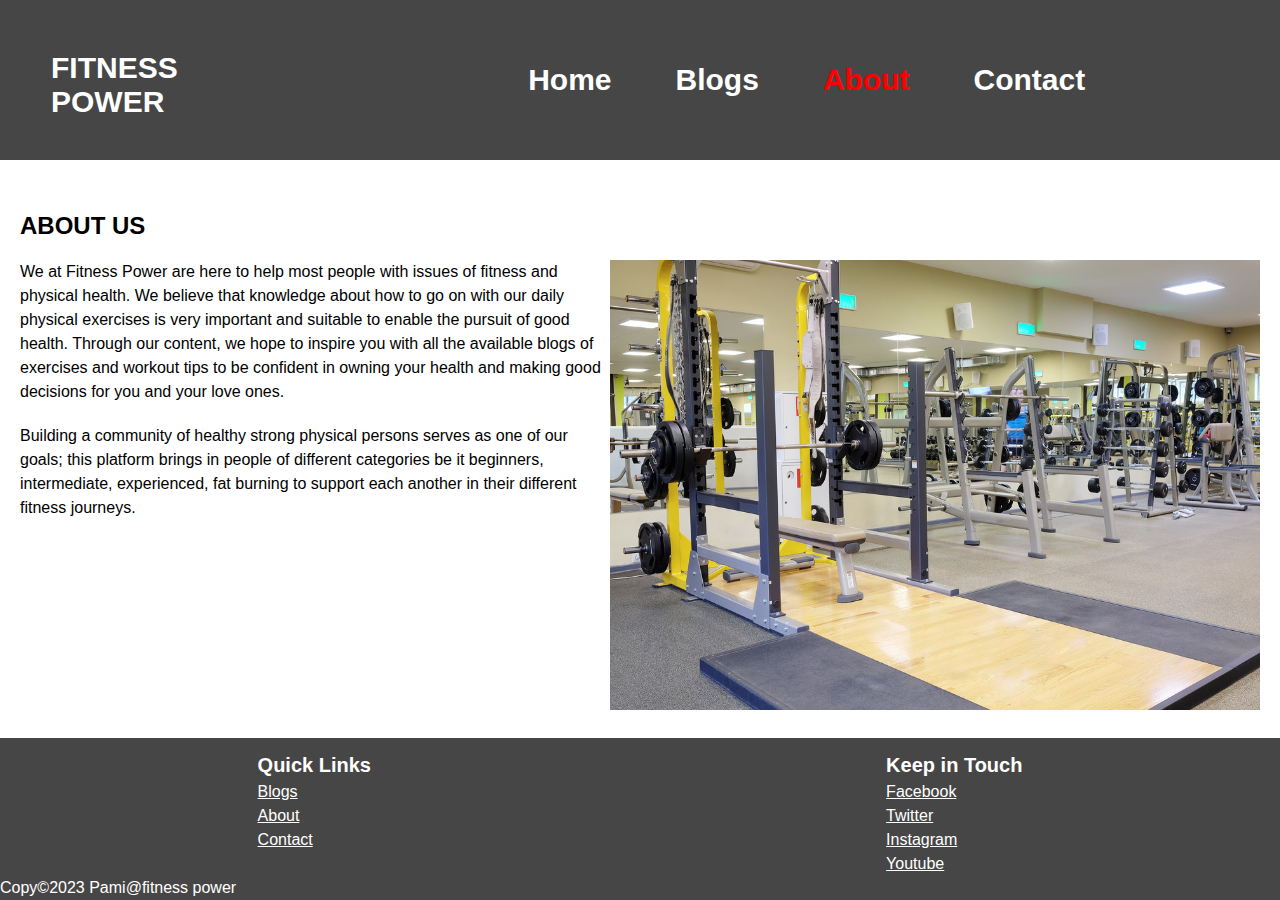
==== commit 7dec327a: "update" ====
--- a/About.html
+++ b/About.html
@@ -55,7 +55,7 @@
                 </p>
             </div>
             <div>
-                <img src="images/stock-photo-fitness-hall-with-wights-and-other-sport-equipment.jpeg">
+                <img src="images/stock-photo-fitness-hall-with-wights-and-other-sport-equipment.jpeg" alt="gym hall">
             </div>
         </section>
         
@@ -80,7 +80,7 @@
                 <p><a href="https://www.youtube.com/">Youtube</a></p>
             </div>   
         </div>
-        <p id="copyright">Copyright &copy; 2023 Pami@fitness power</p>
+        <div class="licence">Copy&copy;2023 Pami@fitness power</div>
     </footer>
     
 </body>
--- a/CSS/styles.css
+++ b/CSS/styles.css
@@ -227,7 +227,7 @@
 
 .blog-container .first-ten-blogs{
     display: grid;
-    grid-template-columns: repeat(auto-fit, minmax(330px, 1fr));
+    grid-template-columns: repeat(auto-fit, minmax(100%, 1fr));
     gap: 30px;
     list-style: none;
     
@@ -291,7 +291,7 @@
 }
 
 .featuredimage{
-    width: 300px;
+    width: 100%;
     height: 250px;
 }
 
@@ -309,32 +309,79 @@
 
 /*Blog details page styling*/
 
-.blog-details{
-    margin-top: 180px;
-}
-
-/*.blog-details{
-    position: absolute;
-    /*top: 50%;
-    left: 50%;
-    transform: translate(-50%, -50%);
-}*/
+.blog-details {
+    background-color: var(--white);
+    border-radius: 5px;
+    max-width: 90%;
+    display: flex;
+    flex-direction: column;
+    margin: 50px auto 20px auto;
+    box-shadow: 2px 2px 5px 2px var(--black);
+    padding: 30px 40px;
+}
 
 .blog-details img {
-    width: 350px;
+    width: 100%;
     height: 250px;
-    border-radius: 10px;
+    border-radius: 20px;
+    margin-top: 10px;
 }
 
 .blog-details p{
     margin-top: 10px;
-
-}
+    line-height: 1.5;
+}
+.blog-details h4 {
+    margin-top: 10px;
+}
+
+/* styling the modal image container*/
+.modal {
+    display: none;
+    position: fixed;
+    z-index: 1;
+    padding-top: 160px;
+    left: 0;
+    top: 0;
+    width: 100%;
+    height: 100%;
+    overflow: auto;
+    background-color: var(--black);
+  }
+  
+  .modal-content {
+    max-width: 50%;
+    max-height: 50%;
+    margin: auto; 
+    display: block;
+    position: absolute;
+    top: 50%; 
+    left: 50%;
+    transform: translate(-50%,-50%); 
+    backdrop-filter: none; 
+  }
+
+  #modal-image {
+    border-radius: 10px;
+    cursor: pointer;
+    transition: 0.3s;
+  }
+  #close-modal {
+    position: absolute;
+    top: 10px;
+    right: 20px;
+    font-size: 30px;
+    cursor: pointer;
+    color: var(--whites);
+  }
+  
+  
 
 /*About page styling*/
 
 .about-container p{
     line-height: 1.5;
+    margin-top: 20px;
 }
 
 
@@ -350,13 +397,13 @@
     margin-top: 10px;
     margin-bottom: 40px;
 }
-#contact-form, .blog-details {
+#contact-form {
     display: flex;
     flex-direction: column;
     max-width: 500px;
     gap: 10px;
 }
-#contact-form, .blog-details{
+#contact-form{
     background-color: var(--white);
 	border-radius: 5px;
 	box-shadow: 0 2px 5px var(--black);
@@ -523,6 +570,7 @@
     background-color: var(--darkgry);
     line-height: 1.5;
     padding-top: 12px;
+    
 }
 
 
@@ -532,10 +580,10 @@
     color: var(--white);
 }
 
-#copyright{
-    display: flex;
-    justify-items: center;
-    color: var(--whites);
+.licence{
+    /*display: flex;
+    justify-items: center;*/
+    color: var(--white);
 }
 
 /*@media (max-width: 1000px) {
@@ -588,22 +636,16 @@
         height: 58px;
         left: 70px;
         top: 70px;
-        font-size: 30px;
-        font-weight: bold;
-    }
-
-    #logo {
-        color: var(--white);
-    }
-
+        
+    }
+
+    
     #logo {
         width: 30%;
     }
 
     header {
         display: flex;
-        background-color: var(--darkgry);
-        z-index: 10;
     }
 
 
@@ -664,50 +706,17 @@
         width: 450px;
         height: 350px;
     }
-
-    .contact-box p{
-        margin-top: 10px;
-        margin-bottom: 40px;
-    }
-    #contact-form {
-        overflow: hidden;
-    }
     
     .about-container img {
         width: 650px;
         height: 450px;
     }
 
-    .about-container p{
-        margin-top: 20px;
-    }
-
     .blog-container{
         max-width: 1300px;
-        margin: 0 auto;
-        text-align: center;
-        padding: 25px 20px;
     }
     .blog-container .first-ten-blogs{
-        display: grid;
-        grid-template-columns: repeat(auto-fit, minmax(350px, 1fr));
-        gap: 30px;
-        list-style: none;
-        
-    }
-
-    .blog-container .first-ten-blogs .box .featuredimage{
-        margin-bottom: 20px;
-        overflow: hidden;
-        /*height: 250px;*/
-        border-radius: 5px;
-    }
-
-    .blog-container .first-ten-blogs .box{
-        background-color: var(--belge);
-        padding: 20px;
-        border-radius: 5px;
-        box-shadow: 0 5px 10px var(--arch);    
+        grid-template-columns: repeat(auto-fit, minmax(350px, 1fr)); 
     }
 
     .blog-container .first-ten-blogs .box:nth-child(0),
@@ -716,74 +725,18 @@
         display: inline-block;
     }
 
-
-    .blog-container .first-ten-blogs .box .featuredimage img{
-        height: 100%;
-        width: 100%;
-        object-fit: cover;
-    }
-
-
     .blog-container .first-ten-blogs .box p{
         font-size: 16px;
-        line-height: 1.5;
-        padding: 15px 0;
-    }
-    .blog-container .first-ten-blogs .box .btn{
-        display: inline-block;
-        padding: 10px 30px;
-        border: 1px solid var(--black);
-        color: var(--black);
-        font-size: 16px;
-        border-radius: 10px;
-        
-    }
-    .blog-container .first-ten-blogs .box .btn:hover{
-        background-color: var(--darkblue);
-        cursor: pointer;
-        
-    }
-
-    #loadmorebtn{
-        margin-top: 20px;
-        display: inline-block;
-        padding: 13px 30px;
-        border: 1px solid var(--black);
-        font-size: 16px;
-        font-weight: bold;
-        background-color: var(--grey);
-        cursor: pointer;
-        border-radius: 10px;
-    }
-    #loadmorebtn:hover{
-        background-color: var(--darkblue);
-    }
-
-    .blog-details{
-        background-color: var(--white);
-        border-radius: 5px;
-        box-shadow: 0 2px 5px var(--black);
-        overflow: hidden;
-        width: 1200px;
-        max-width: 100%;
-        padding: 30px 40px;
-        justify-content: center;
-        align-items: center;
-    }
-
+    }
+   
     .blog-details {
-        margin-top: 180px;  
-    }
-
-    .blog-details p{
-        line-height: 1.5;
+        width: 1100px;
     }
 
     .blog-details img{
         width: 1000px;
         height: 500px;
-        border-radius: 20px;
-        margin-top: 10px;
-    }
-
-}+    }
+
+}
+
